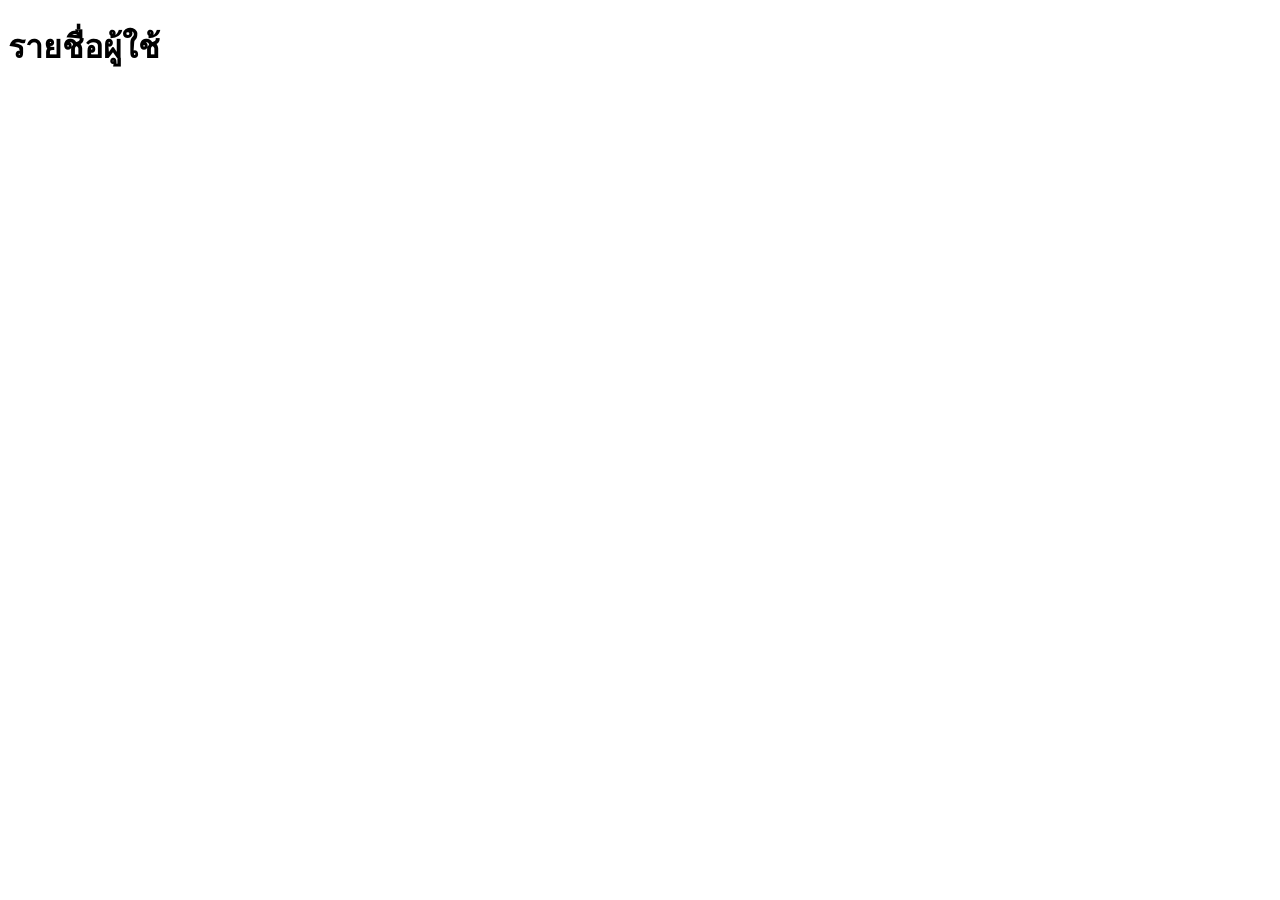
==== index.html @ f2924884 "add index" ====
<!DOCTYPE html>
<html lang="th">
<head>
    <meta charset="UTF-8">
    <meta name="viewport" content="width=device-width, initial-scale=1.0">
    <title>รายชื่อผู้ใช้</title>
    <link rel="stylesheet" href="style.css">
</head>
<body>
    <div class="container">
        <h1>รายชื่อผู้ใช้</h1>
        <div id="user-list" class="user-list"></div>
    </div>
    <script src="script.js"></script>
</body>
</html>
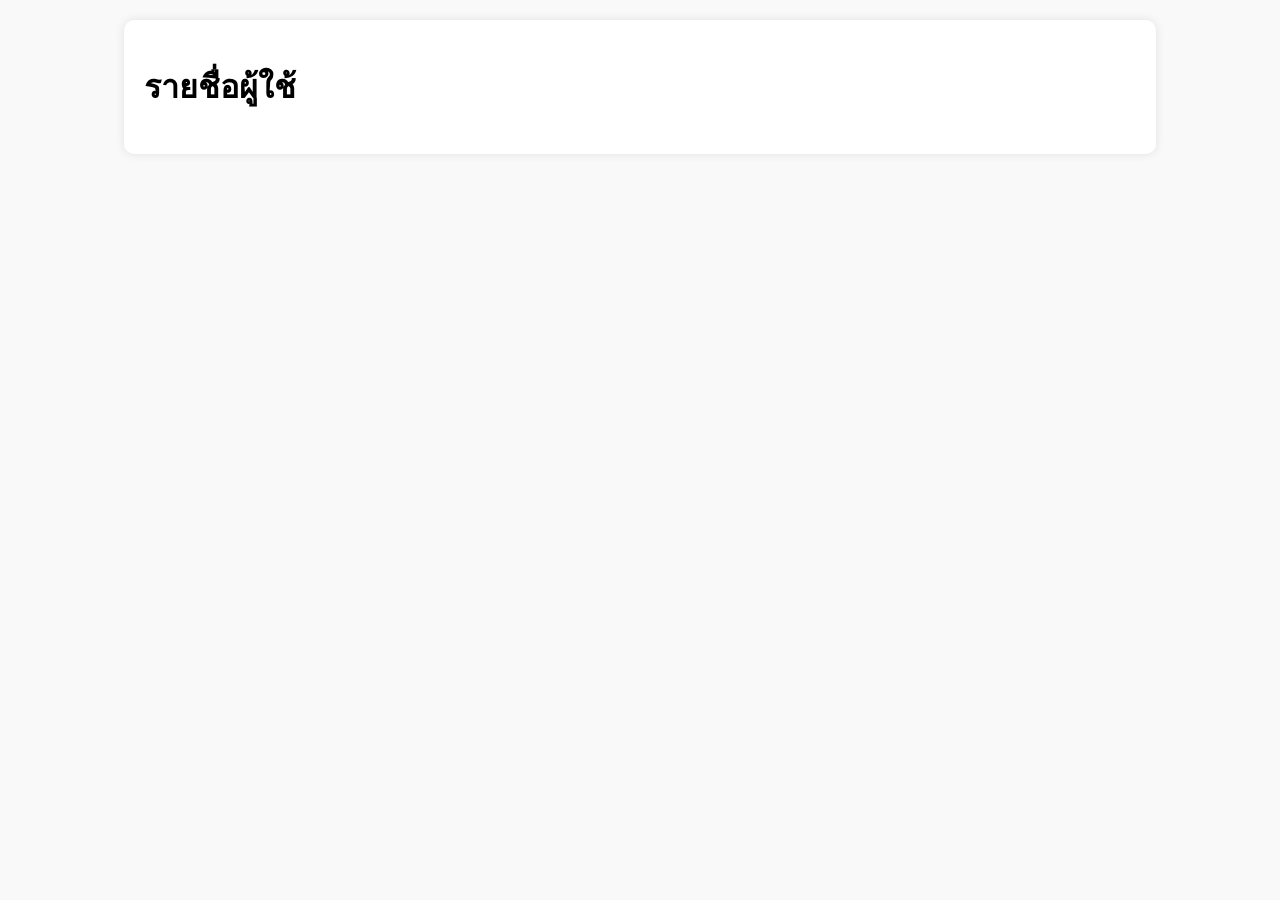
==== commit d774248f: "Last edit" ====
--- a/index.html
+++ b/index.html
@@ -6,7 +6,9 @@
     <title>รายชื่อผู้ใช้</title>
     <link rel="stylesheet" href="style.css">
 </head>
-<body>
+<body> 
+
+</body>
     <div class="container">
         <h1>รายชื่อผู้ใช้</h1>
         <div id="user-list" class="user-list"></div>
--- a/style.css
+++ b/style.css
@@ -0,0 +1,33 @@
+body {
+    font-family: Arial, sans-serif;
+    margin: 20px;
+    background-color: #f9f9f9;
+}
+
+.container {
+    width: 80%;
+    margin: auto;
+    background: white;
+    padding: 20px;
+    border-radius: 10px;
+    box-shadow: 0 0 10px rgba(0, 0, 0, 0.1);
+}
+
+.user-list {
+    display: flex;
+    flex-direction: column;
+    gap: 10px;
+}
+
+.user-item {
+    padding: 10px;
+    background: #007bff;
+    color: white;
+    cursor: pointer;
+    border-radius: 5px;
+    text-align: center;
+}
+
+.user-item:hover {
+    background: #0056b3;
+}
